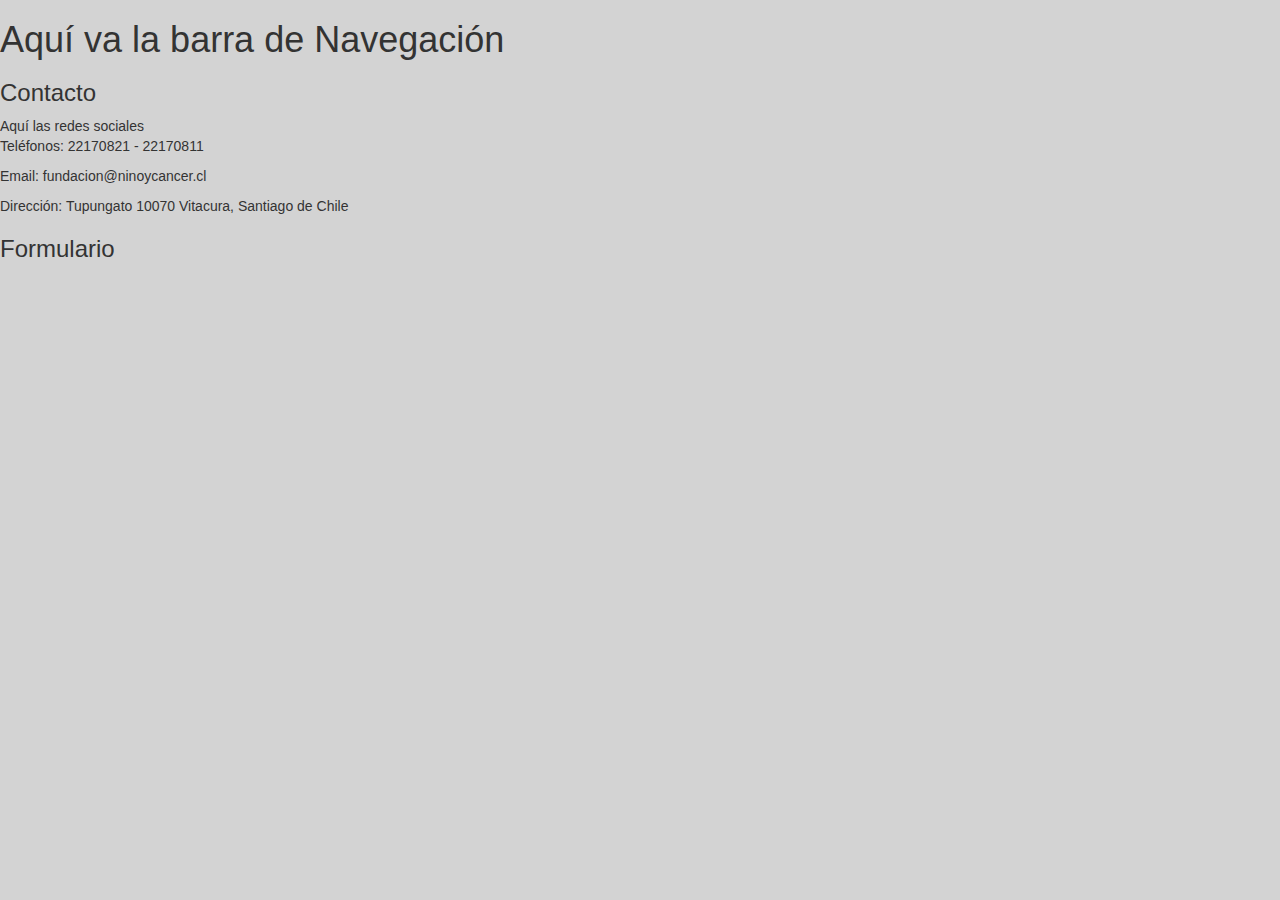
==== nosotros.html @ 9db01cf8 "Segundo commit inicio estructura html" ====
<!DOCTYPE html>
<html>
<head>
	<meta charset="utf-8">
	<meta name="viewport" content="width=device-width, initial-scale=1">
	<title>Fundación Niño y Cancer</title>
	
	<!-- Latest compiled and minified CSS -->
	<link rel="stylesheet" href="https://maxcdn.bootstrapcdn.com/bootstrap/3.3.7/css/bootstrap.min.css" integrity="sha384-BVYiiSIFeK1dGmJRAkycuHAHRg32OmUcww7on3RYdg4Va+PmSTsz/K68vbdEjh4u" crossorigin="anonymous">

	<!--font awesome-->
	<link rel="stylesheet" href="https://use.fontawesome.com/releases/v5.0.12/css/all.css" integrity="sha384-G0fIWCsCzJIMAVNQPfjH08cyYaUtMwjJwqiRKxxE/rx96Uroj1BtIQ6MLJuheaO9" crossorigin="anonymous">

	<!--Mis estilos-->
	<link rel="stylesheet" href="assets/css/styles.css">

</head>


<body>

	<header class="header-fundacion">
		
		<h1>Aquí va la barra de Navegación</h1>

	</header>

	<section class="Historia-fundacion">
		
	</section>

	<section class="mision-fundacion">
		
	</section>
	
	<footer class="footer-fundacion">
		<h3>Contacto</h3>
		<div class="social">Aquí las redes sociales</div>
		<p>Teléfonos: 22170821 - 22170811</p>
		<p>Email: fundacion@ninoycancer.cl</p>
		<!--Aquí debe ir el mapa-->
		<p>Dirección: Tupungato 10070 Vitacura, Santiago de Chile</p>
		<h3>Formulario</h3>

	</footer>

	<!--jquery-->
	<script src="https://code.jquery.com/jquery-3.3.1.js" integrity="sha256-2Kok7MbOyxpgUVvAk/HJ2jigOSYS2auK4Pfzbm7uH60=" crossorigin="anonymous"></script>

	<!-- Latest compiled and minified JavaScript -->
	<script src="https://maxcdn.bootstrapcdn.com/bootstrap/3.3.7/js/bootstrap.min.js" integrity="sha384-Tc5IQib027qvyjSMfHjOMaLkfuWVxZxUPnCJA7l2mCWNIpG9mGCD8wGNIcPD7Txa" crossorigin="anonymous"></script>
</body>
</html>
---- assets/css/styles.css ----
body {
	margin:0 auto;
	background-color: lightgrey;
}
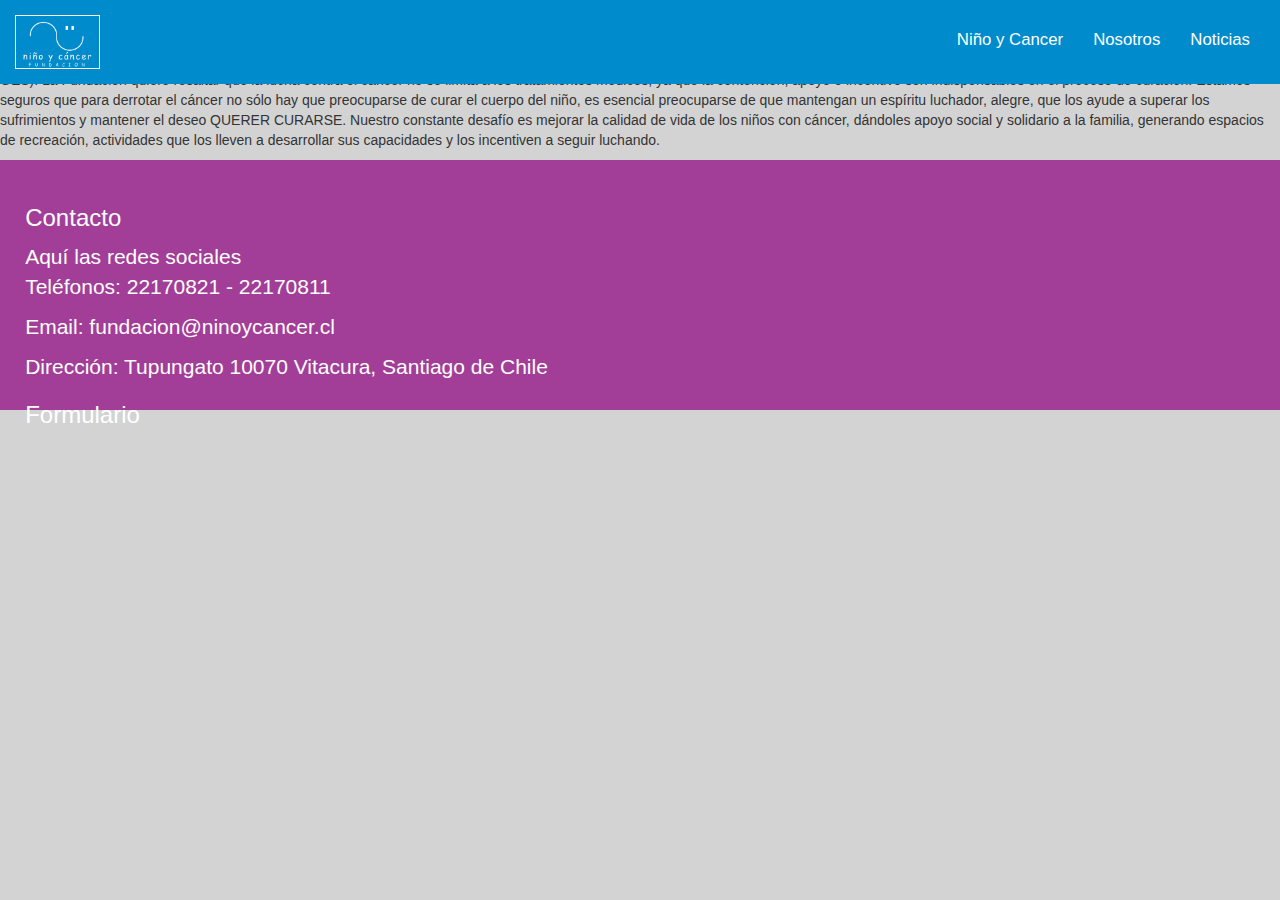
==== commit 1560153b: "Commit durante prueba 9:00pm" ====
--- a/nosotros.html
+++ b/nosotros.html
@@ -20,13 +20,41 @@
 <body>
 
 	<header class="header-fundacion">
-		
-		<h1>Aquí va la barra de Navegación</h1>
 
+		<!--Aquí va la barra de Navegación-->
+		<nav class="navbar navbar-default">
+
+			<div class="container-fluid">
+				<!-- Brand and toggle get grouped for better mobile display -->
+				<div class="navbar-header">
+					<button type="button" class="navbar-toggle collapsed" data-toggle="collapse" data-target="#bs-example-navbar-collapse-1" aria-expanded="false">
+						<span class="sr-only">Toggle navigation</span>
+						<span class="icon-bar"></span>
+						<span class="icon-bar"></span>
+						<span class="icon-bar"></span>
+					</button>
+					<a class="navbar-brand" href="#"><img src="assets/images/logo_fundacion.gif" alt=""></a>
+				</div>
+
+				<!-- Collect the nav links, forms, and other content for toggling -->
+				<div class="collapse navbar-collapse" id="bs-example-navbar-collapse-1">
+					<ul class="nav navbar-nav navbar-right">
+						<li><a href="index.html">Niño y Cancer</a></li>
+						<li><a href="nosotros.html">Nosotros</a></li>
+						<li><a href="noticias.html">Noticias</a></li>
+					</ul>
+				</div><!-- /.navbar-collapse -->
+			</div><!-- /.container-fluid -->
+		</nav>
 	</header>
 
 	<section class="Historia-fundacion">
 		
+		<p>La fundación está convencida que para derrotar el cáncer no sólo hay que preocuparse de curar el cuerpo de los pacientes. El espíritu también se ve afectado y para salir adelante es esencial querer curarse. Por esta razón, son muy importantes los programas recreativos, los cuales ayudan a superar los sufrimientos y mantener vivo el deseo de curarse.</p>
+
+		<p>La Fundación Niño y Cáncer es una entidad sin fines de lucro, cuyo objetivo principal es complementar el tratamiento de los niños con cáncer y/o leucemia tratados en los Hospitales Públicos (Plan AUGE y GES).
+		La Fundación quiere  resaltar que la lucha contra el cáncer no se limita a los tratamientos médicos, ya que la contención, apoyo e incentivo son indispensables en el proceso de curación. Estamos seguros que para derrotar el cáncer no sólo hay que preocuparse de curar el cuerpo del niño, es esencial preocuparse de que mantengan un espíritu luchador, alegre, que los ayude a superar los sufrimientos y mantener el deseo QUERER CURARSE.
+		Nuestro constante desafío es mejorar la calidad de vida de los niños con cáncer, dándoles apoyo social y solidario a la familia, generando espacios de recreación, actividades que los lleven a desarrollar sus capacidades y los incentiven a seguir luchando.</p>
 	</section>
 
 	<section class="mision-fundacion">
--- a/assets/css/styles.css
+++ b/assets/css/styles.css
@@ -1,4 +1,173 @@
 body {
 	margin:0 auto;
 	background-color: lightgrey;
+}
+
+.navbar {
+	background-color: #008ccc;
+	top:0;
+	border-radius: 0;
+	border-style: none;
+	height: 6em;
+	padding-top: 15px;
+	position: fixed;
+	width: 100%;
+	position:fixed;
+	z-index: 1;
+}
+
+@media only screen and (max-width: 600px) {
+	.navbar {
+		height: 5em;
+		padding-top: 10px;
+	}
+} 
+
+.navbar-default .navbar-nav>li>a {
+    color: white;
+    font-size: 1.2em;
+}
+
+.navbar-default .navbar-nav>li>a:hover {
+	background: #f2af1f none repeat scroll 00;
+	color: #000;
+	transition: all 0.5s ease 0s;
+}
+
+.navbar-brand {
+	padding-top: 0;
+}
+
+.navbar-brand>img {
+	max-width: 85px;
+	border:.6px solid;
+	border-color: white;
+}
+
+
+.main-banner {
+	padding-left:10px;
+	margin-top: 6em;
+}
+.banner-txt {
+	font-size: 1.5em;
+	font-family: sans-serif;
+	padding-top: 2em;
+	padding-left: 2em;
+}
+
+.banner-main-image {
+	background: url(../images/niño1.jpg);
+	height: 350px; 
+	max-width: 100%;
+	margin-top: 0;
+	background-repeat: no-repeat;
+	box-sizing: border-box;
+}
+
+@media only screen and (max-width: 600px) {
+	.navbar-brand img{
+		max-width: 80px;
+	}
+
+	.navbar-txt{
+		font-size: 1em;
+	}
+
+	.banner-main-image{
+		display: block;
+		max-width: 100%;
+		vertical-align: middle;
+	}
+}
+
+.jumbotron {
+	text-align: center;
+	background-color: #f2af1f;
+	color:white;
+}
+
+.container h3 {
+	font-size: 2em;
+}
+
+.ico-happy {
+	font-size: 3em;
+}
+
+@media screen and (min-width: 768px) {
+.jumbotron {
+    padding-top: 30px;
+    padding-bottom: 30px;
+}
+
+.news {
+display: inline;
+}
+
+.thumbnail { 
+	background-color: rgb(0, 0, 0, 0.05);
+ }
+
+ .caption h4 {
+ 	text-align: center;
+ }
+
+.social {
+	text-decoration: none;
+	display: inline;
+}
+
+.social-ico {
+	font-size: 1.5em;
+	color: white;
+}
+
+.social p {
+	display: inline;
+}
+
+.btn,
+.btn-default {
+	border-radius: 27px;
+	color:rgb(255,255,255);
+	display: inline-block;
+	font-size: 14px;
+	font-weight: bold;
+}
+
+.btn,
+.btn-default:hover {
+	background: #f2af1f none repeat scroll 00;
+	color: #000;
+	transition: all 0.5s ease 0s;
+}
+
+.cantion a {
+	text-align: center;
+}
+
+.footer-fundacion {
+	background-color: #a23e98;
+	color:#fff;
+	height: 250px;
+	box-sizing: border-box;
+	padding: 1.2em;
+	font-size: 1.5em;
+}
+
+
+
+.footer-map {
+	position: relative;
+	float: left;
+	display: inline;
+}
+
+.contact-form {
+	padding-left: 2em;
+}
+
+.form-control {
+	margin-bottom: 0.6em;
 }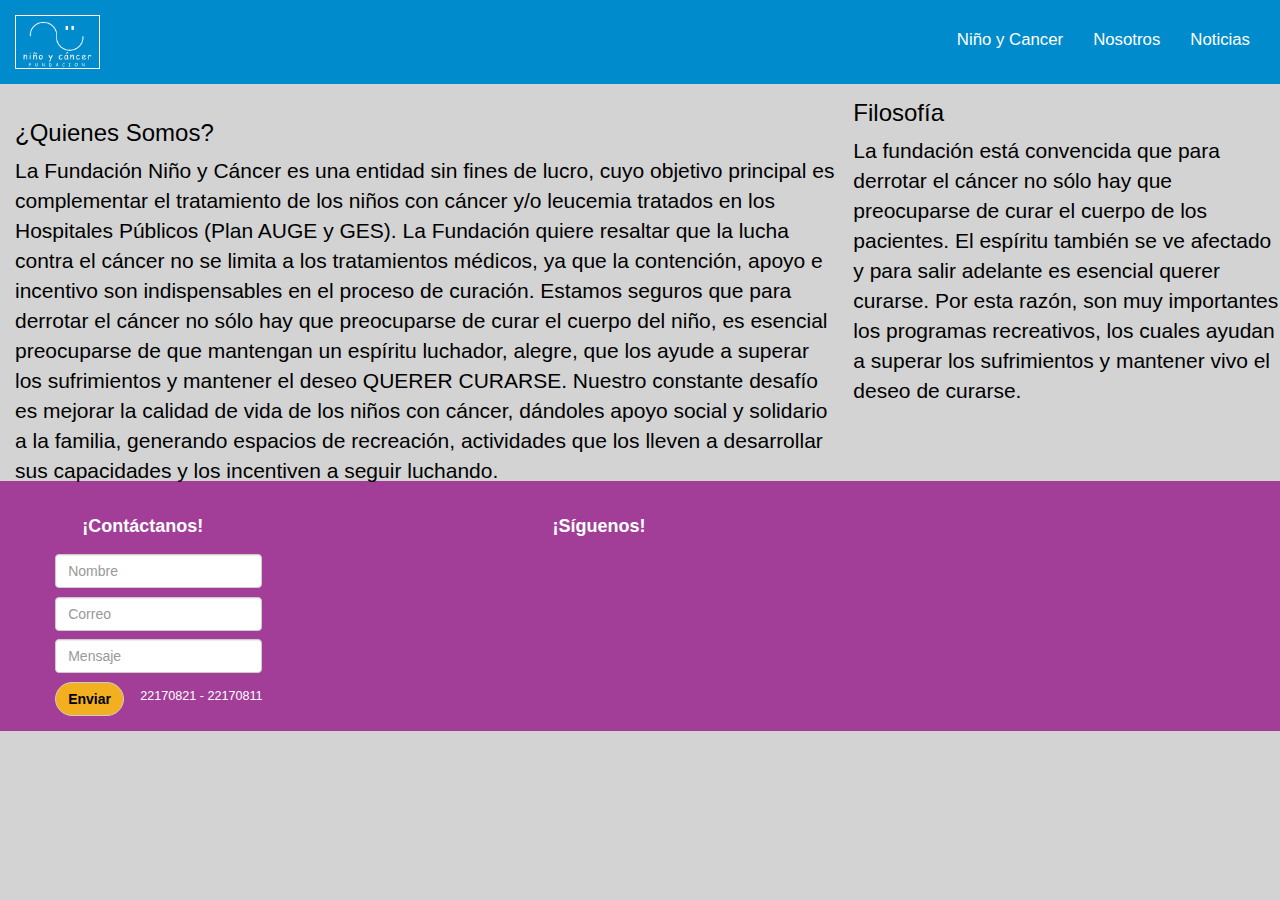
==== commit 803095da: "commit prueba 9:47" ====
--- a/nosotros.html
+++ b/nosotros.html
@@ -19,7 +19,7 @@
 
 <body>
 
-	<header class="header-fundacion">
+<header class="header-fundacion">
 
 		<!--Aquí va la barra de Navegación-->
 		<nav class="navbar navbar-default">
@@ -33,28 +33,42 @@
 						<span class="icon-bar"></span>
 						<span class="icon-bar"></span>
 					</button>
-					<a class="navbar-brand" href="#"><img src="assets/images/logo_fundacion.gif" alt=""></a>
+					<a class="navbar-brand" href="#"><img src="assets/images/logo_fundacion.gif" alt="Logo Fundación Niño y Cancer"></a>
 				</div>
 
 				<!-- Collect the nav links, forms, and other content for toggling -->
 				<div class="collapse navbar-collapse" id="bs-example-navbar-collapse-1">
 					<ul class="nav navbar-nav navbar-right">
-						<li><a href="index.html">Niño y Cancer</a></li>
-						<li><a href="nosotros.html">Nosotros</a></li>
-						<li><a href="noticias.html">Noticias</a></li>
+						<li><a href="index.html" class="nav-txt">Niño y Cancer</a></li>
+						<li class="nav-txt"><a href="nosotros.html">Nosotros</a></li>
+						<li class="nav-txt"><a href="noticias.html">Noticias</a></li>
 					</ul>
 				</div><!-- /.navbar-collapse -->
 			</div><!-- /.container-fluid -->
 		</nav>
 	</header>
 
-	<section class="Historia-fundacion">
-		
-		<p>La fundación está convencida que para derrotar el cáncer no sólo hay que preocuparse de curar el cuerpo de los pacientes. El espíritu también se ve afectado y para salir adelante es esencial querer curarse. Por esta razón, son muy importantes los programas recreativos, los cuales ayudan a superar los sufrimientos y mantener vivo el deseo de curarse.</p>
+	<div class="jumbotron about">
+		<section class="Historia-fundacion">
+			
+			<div class="col-sm-6 col-md-8">
+			<h3>¿Quienes Somos?</h3>
+			
+			<p>La Fundación Niño y Cáncer es una entidad sin fines de lucro, cuyo objetivo principal es complementar el tratamiento de los niños con cáncer y/o leucemia tratados en los Hospitales Públicos (Plan AUGE y GES).
 
-		<p>La Fundación Niño y Cáncer es una entidad sin fines de lucro, cuyo objetivo principal es complementar el tratamiento de los niños con cáncer y/o leucemia tratados en los Hospitales Públicos (Plan AUGE y GES).
-		La Fundación quiere  resaltar que la lucha contra el cáncer no se limita a los tratamientos médicos, ya que la contención, apoyo e incentivo son indispensables en el proceso de curación. Estamos seguros que para derrotar el cáncer no sólo hay que preocuparse de curar el cuerpo del niño, es esencial preocuparse de que mantengan un espíritu luchador, alegre, que los ayude a superar los sufrimientos y mantener el deseo QUERER CURARSE.
-		Nuestro constante desafío es mejorar la calidad de vida de los niños con cáncer, dándoles apoyo social y solidario a la familia, generando espacios de recreación, actividades que los lleven a desarrollar sus capacidades y los incentiven a seguir luchando.</p>
+				
+			La Fundación quiere  resaltar que la lucha contra el cáncer no se limita a los tratamientos médicos, ya que la contención, apoyo e incentivo son indispensables en el proceso de curación. Estamos seguros que para derrotar el cáncer no sólo hay que preocuparse de curar el cuerpo del niño, es esencial preocuparse de que mantengan un espíritu luchador, alegre, que los ayude a superar los sufrimientos y mantener el deseo QUERER CURARSE.
+			
+			Nuestro constante desafío es mejorar la calidad de vida de los niños con cáncer, dándoles apoyo social y solidario a la familia, generando espacios de recreación, actividades que los lleven a desarrollar sus capacidades y los incentiven a seguir luchando.</p>
+			
+
+			</div>
+
+			
+			<h3>Filosofía</h3>
+			<p>La fundación está convencida que para derrotar el cáncer no sólo hay que preocuparse de curar el cuerpo de los pacientes. El espíritu también se ve afectado y para salir adelante es esencial querer curarse. Por esta razón, son muy importantes los programas recreativos, los cuales ayudan a superar los sufrimientos y mantener vivo el deseo de curarse.</p>
+			</div>
+	</div>
 	</section>
 
 	<section class="mision-fundacion">
@@ -62,14 +76,48 @@
 	</section>
 	
 	<footer class="footer-fundacion">
-		<h3>Contacto</h3>
-		<div class="social">Aquí las redes sociales</div>
-		<p>Teléfonos: 22170821 - 22170811</p>
-		<p>Email: fundacion@ninoycancer.cl</p>
-		<!--Aquí debe ir el mapa-->
-		<p>Dirección: Tupungato 10070 Vitacura, Santiago de Chile</p>
-		<h3>Formulario</h3>
+					
+		<!--Formulario-->		
+				<div class="col-md-3">
+					<div class="contact-form">
+					<h4><strong>¡Contáctanos!</strong></h4>	
+					</div>
+					<div class="con-form">
+						<form class="navbar-form navbar-left">
+							<div class="form-group">
+								<input type="text" class="form-control" placeholder="Nombre">
+								<input type="text" class="form-control" placeholder="Correo">
+								<input type="text" class="form-control" placeholder="Mensaje">
+							</div>
+							<button type="submit" class="btn btn-default">Enviar</button>
+							<i class="fas fa-phone"></i>
+							<p class="number">22170821 - 22170811</p>
 
+						</form>
+					</div>
+				</div>
+					
+					<!--Redes Sociales-->
+					<div class="redes">
+					<div class="row col-md-2 col-md-offset-2">
+						<div class="social">
+							<h4><strong>¡Síguenos!</strong></h4>	
+							<a class="social-ico" href="https://web.facebook.com/ninoycancer">
+							<i class="fab fa-facebook-square"></i>
+							</a>
+							<a class="social-ico" href="fundacion@ninoycancer.cl">
+							<i class="fas fa-at"></i>
+							</a>
+						</div>
+					</div>
+					</div>	
+				
+
+			
+			<!--Aquí debe ir el mapa-->
+		<div class="row col-md-3 col-md-offset-2">
+			<iframe class="footer-map" 	src="https://www.google.com/maps/embed?pb=!1m18!1m12!1m3!1d3331.51184726213!2d-70.53908698480241!3d-33.38380818079296!2m3!1f0!2f0!3f0!3m2!1i1024!2i768!4f13.1!3m3!1m2!1s0x9662c952b6283871%3A0x75682cb0ad81a60e!2sFundaci%C3%B3n+Ni%C3%B1o+y+Cancer!5e0!3m2!1ses!2scl!4v1525888823412" width="200" height="200" frameborder="0" style="border:0" allowfullscreen></iframe>
+		</div>
 	</footer>
 
 	<!--jquery-->
--- a/assets/css/styles.css
+++ b/assets/css/styles.css
@@ -113,6 +113,7 @@
  	text-align: center;
  }
 
+
 .social {
 	text-decoration: none;
 	display: inline;
@@ -121,6 +122,7 @@
 .social-ico {
 	font-size: 1.5em;
 	color: white;
+
 }
 
 .social p {
@@ -143,7 +145,7 @@
 	transition: all 0.5s ease 0s;
 }
 
-.cantion a {
+.caption a {
 	text-align: center;
 }
 
@@ -170,4 +172,22 @@
 
 .form-control {
 	margin-bottom: 0.6em;
-}+}
+
+.number {
+	font-size: 0.6em;
+	display: inline;
+	float: right;
+	padding-right: 40px;
+	padding-top: 6px;
+}
+
+.about{
+	background-color: lightgrey;
+	margin-top: 50px;
+	color: black;
+	text-align: left;
+
+}
+
+
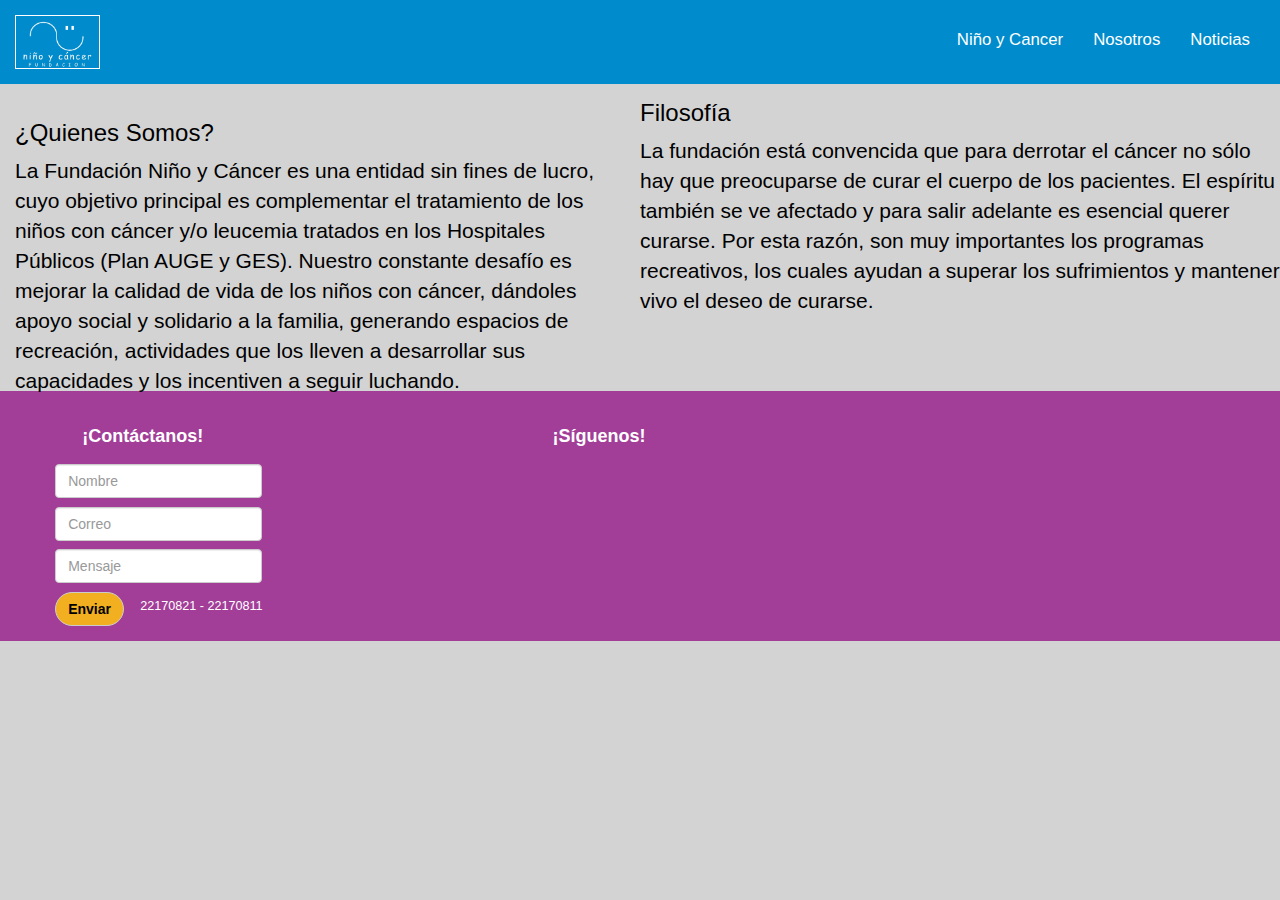
==== commit 50f8a8fd: "commit prueba" ====
--- a/nosotros.html
+++ b/nosotros.html
@@ -51,14 +51,11 @@
 	<div class="jumbotron about">
 		<section class="Historia-fundacion">
 			
-			<div class="col-sm-6 col-md-8">
+			<div class="col-sm-6 col-md-6">
 			<h3>¿Quienes Somos?</h3>
 			
 			<p>La Fundación Niño y Cáncer es una entidad sin fines de lucro, cuyo objetivo principal es complementar el tratamiento de los niños con cáncer y/o leucemia tratados en los Hospitales Públicos (Plan AUGE y GES).
 
-				
-			La Fundación quiere  resaltar que la lucha contra el cáncer no se limita a los tratamientos médicos, ya que la contención, apoyo e incentivo son indispensables en el proceso de curación. Estamos seguros que para derrotar el cáncer no sólo hay que preocuparse de curar el cuerpo del niño, es esencial preocuparse de que mantengan un espíritu luchador, alegre, que los ayude a superar los sufrimientos y mantener el deseo QUERER CURARSE.
-			
 			Nuestro constante desafío es mejorar la calidad de vida de los niños con cáncer, dándoles apoyo social y solidario a la familia, generando espacios de recreación, actividades que los lleven a desarrollar sus capacidades y los incentiven a seguir luchando.</p>
 			
 
--- a/assets/css/styles.css
+++ b/assets/css/styles.css
@@ -105,6 +105,11 @@
 display: inline;
 }
 
+.news-complete div {
+display: inline;
+margin-top: 100px;
+}
+
 .thumbnail { 
 	background-color: rgb(0, 0, 0, 0.05);
  }
